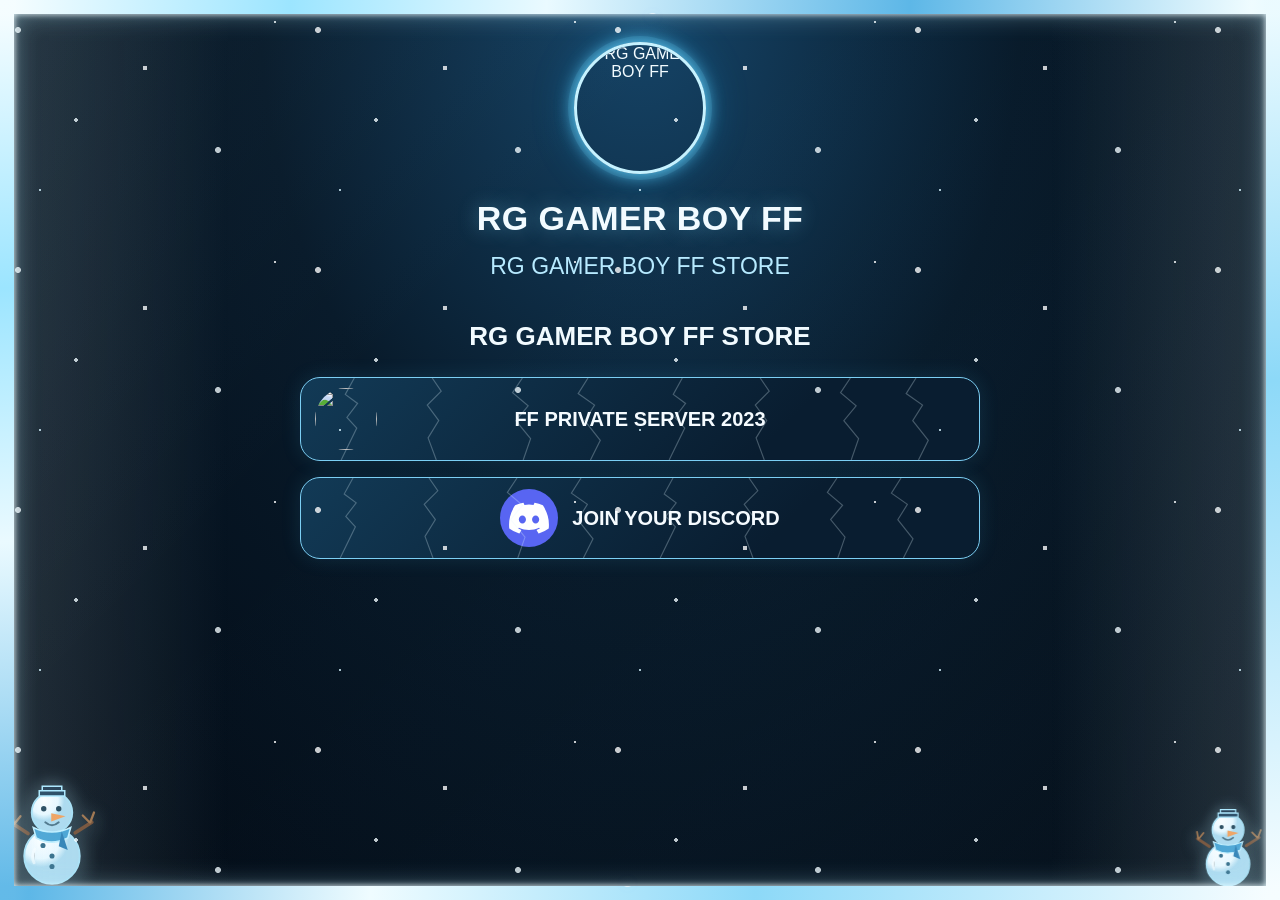
==== main.html @ 092efc94 "Add files via upload" ====
<!DOCTYPE html>
<html lang="en">
<head>
<meta charset="UTF-8">
<meta name="viewport" content="width=device-width, initial-scale=1.0, viewport-fit=cover">
<meta name="theme-color" content="#000000">
<title>RG GAMER BOY FF</title>

<style>
  *{box-sizing:border-box}
  html,body{margin:0;padding:0;min-height:100%;background:#05070d;color:#fff;font-family:Arial,Helvetica,sans-serif}
  body{min-height:100vh;overflow-x:hidden}
  .page{display:none;min-height:100vh;padding:24px 16px 44px;background:radial-gradient(ellipse at top,#0b1b32 0%,#05070d 48%,#020308 100%)}
  .page.active{display:block}
  .wrap{width:100%;max-width:680px;margin:0 auto;text-align:center}
  .profile{width:132px;height:132px;border-radius:50%;object-fit:cover;display:block;margin:18px auto 24px;border:3px solid #35c8ff;box-shadow:0 0 12px #16a9ff,0 0 30px #0874c855}
  h1{margin:0 0 14px;font-size:clamp(26px,5vw,34px);line-height:1.18;font-weight:800;letter-spacing:.4px;text-align:center;overflow-wrap:anywhere;text-shadow:0 0 18px #149dff66}
  .subtitle{margin:0 0 38px;color:#a9cce5;font-size:clamp(18px,4vw,23px);line-height:1.3;text-align:center;overflow-wrap:anywhere}
  h2{margin:0 0 24px;font-size:clamp(21px,4.5vw,26px);line-height:1.25;font-weight:800;text-align:center;overflow-wrap:anywhere}
  .buttons{display:flex;flex-direction:column;gap:16px;width:100%;align-items:stretch}
  .btn{appearance:none;width:100%;min-width:0;min-height:82px;border:1px solid #168dce;border-radius:20px;background:linear-gradient(135deg,#10263e,#0a1425 70%);color:#f5fbff;text-decoration:none;display:grid;grid-template-columns:62px minmax(0,1fr) 62px;align-items:center;column-gap:12px;padding:10px 14px;font-size:clamp(16px,3.2vw,20px);font-weight:750;line-height:1.2;text-align:center;box-shadow:0 8px 22px #007fc52b,inset 0 0 0 1px #ffffff08;transition:transform .15s ease,filter .15s ease,border-color .15s ease;cursor:pointer;-webkit-tap-highlight-color:transparent}
  .btn:hover{border-color:#50d7ff;filter:brightness(1.12)}
  .btn:active{transform:scale(.99);filter:brightness(.94)}
  .btn img{width:62px;height:62px;border-radius:50%;object-fit:cover;display:block;flex:none;margin:0;justify-self:center}
  .btn .label{display:block;min-width:0;width:100%;flex:none;text-align:center;padding:0;margin:0;overflow-wrap:anywhere;word-break:normal;grid-column:2;grid-row:1;justify-self:stretch}
  /* Keep the main button's label centered in the full button, not shifted toward the left icon. */
  #home .buttons > button.btn .label{grid-column:1 / -1;grid-row:1;z-index:1;padding:0 8px}
  #home .buttons > button.btn img{grid-column:1;grid-row:1;z-index:2}
  #home .buttons > button.btn::after{content:"";grid-column:3;grid-row:1;width:62px;height:1px}
  .discord{display:flex;justify-content:center;align-items:center;gap:14px;flex-wrap:wrap;text-align:center}
  .discord .label{width:auto;flex:0 1 auto;padding:0;min-width:0}
  .discord-icon{width:58px;height:58px;flex:0 0 58px;display:block}
  .platform{width:38px;height:38px;display:block;flex:none;margin:0;justify-self:center;grid-column:3;grid-row:1}
  .back{width:100%;border:1px solid #168dce;background:#0b1b2d;color:#fff;border-radius:42px;padding:16px 20px;font-size:20px;font-weight:700;margin:0 0 24px;cursor:pointer;box-shadow:0 0 18px #007fc522;-webkit-tap-highlight-color:transparent}
  .back:active{transform:scale(.99)}
  @media(max-width:420px){
    .page{padding:18px 12px 32px}
    .profile{width:116px;height:116px;margin:14px auto 22px}
    h1{font-size:27px}
    .subtitle{font-size:19px;margin-bottom:32px}
    h2{font-size:21px;margin-bottom:20px}
    .buttons{gap:14px}
    .btn{grid-template-columns:48px minmax(0,1fr) 34px;column-gap:8px;min-height:74px;padding:8px 9px;font-size:16px;border-radius:16px}
    .btn img{width:48px;height:48px}
    #home .buttons > button.btn .label{padding:0 4px}
    #home .buttons > button.btn::after{width:34px}
    .platform{width:32px;height:32px}
    .discord{gap:10px}
    .discord-icon{width:48px;height:48px;flex-basis:48px}
    .back{font-size:18px;padding:14px 16px}
  }
  @media(max-width:340px){
    .btn{grid-template-columns:40px minmax(0,1fr) 28px;column-gap:6px;font-size:14px;padding:7px}
    .btn img{width:40px;height:40px}
    #home .buttons > button.btn::after{width:28px}
    .platform{width:27px;height:27px}
  }

  .captcha-overlay{position:fixed;inset:0;z-index:99999;display:none;align-items:center;justify-content:center;padding:18px;background:rgba(0,0,0,.78)}
  .captcha-overlay.open{display:flex}
  .captcha-box{position:relative;width:min(100%,360px);min-height:90px;padding:48px 16px 20px;background:#fff;border-radius:14px;box-shadow:0 18px 60px #0009;display:flex;align-items:center;justify-content:center}
  .captcha-close{position:absolute;top:8px;right:10px;width:32px;height:32px;border:0;border-radius:8px;background:#f0f0f0;color:#222;font-size:24px;line-height:1;cursor:pointer}
  #hcaptcha-holder{min-height:65px;display:flex;align-items:center;justify-content:center;max-width:100%}
  @media(max-width:360px){.captcha-box{padding-left:8px;padding-right:8px} #hcaptcha-holder{transform:scale(.92);transform-origin:center}}

/* RG Winter update — distinct Main Website look; original links and CAPTCHA behavior retained */
:root{--ice:#9de7ff;--deep:#061a2b}
html,body{background:#06121e!important;color:#f2fbff!important}
.page{background:radial-gradient(ellipse at 50% 0%,#16466a 0%,#081a2a 42%,#020811 100%)!important;position:relative;overflow:hidden}
.page:before{content:"";position:absolute;inset:0;pointer-events:none;background:linear-gradient(135deg,#c9f4ff09,transparent 35%,#72d7ff08);}
.profile{border:3px solid #c6f2ff!important;box-shadow:0 0 0 6px #72d8ff22,0 0 18px #61d4ff,0 0 40px #1689cc77!important;position:relative;z-index:1}
h1{text-shadow:0 0 20px #7bdcff66!important}
.subtitle{color:#b7eaff!important}
.btn,.back{border-color:#7ccff4!important;background:linear-gradient(135deg,#123a56,#091d30 70%)!important;box-shadow:0 0 20px #50caff20!important;position:relative;overflow:hidden}
.btn:before{content:"";position:absolute;inset:0;pointer-events:none;opacity:.42;background-image:url("data:image/svg+xml,%3Csvg xmlns='http://www.w3.org/2000/svg' viewBox='0 0 400 100'%3E%3Cg fill='none' stroke='%23e3f8ff' stroke-opacity='.65' stroke-width='1.4'%3E%3Cpath d='M65 0 54 20 69 31 56 48 68 61 49 100M160 0 171 16 154 33 168 52 155 73 165 100M270 0 258 18 277 34 262 52 280 74 271 100M350 0 338 19 358 33 346 52 365 76 353 100'/%3E%3C/g%3E%3C/svg%3E")}
.btn:after{content:"";position:absolute;left:18%;right:18%;top:47%;height:15px;pointer-events:none;background:linear-gradient(180,#eafaffc9,#c2edff55 45%,transparent);border-radius:50%;filter:blur(2px);opacity:.7}
.back{color:#e9faff!important}
.winter-snow-main{position:fixed;inset:0;z-index:3;pointer-events:none;opacity:.6;background-image:radial-gradient(2px 2px at 20px 40px,#f4fcff 95%,transparent),radial-gradient(2px 2px at 92px 125px,#f4fcff 95%,transparent),radial-gradient(1.5px 1.5px at 155px 65px,#f4fcff 95%,transparent),radial-gradient(2px 2px at 245px 160px,#f4fcff 95%,transparent),radial-gradient(1.5px 1.5px at 290px 20px,#f4fcff 95%,transparent);background-size:330px 240px;animation:mainSnow 16s linear infinite}
@keyframes mainSnow{from{background-position:0 -240px}to{background-position:0 480px}}
.snowman-decor{position:fixed;z-index:2;pointer-events:none;width:90px;height:120px;opacity:.82;filter:drop-shadow(0 4px 8px #00131d99)}
.snowman-decor.left{left:7px;bottom:8px}.snowman-decor.right{right:7px;bottom:8px;transform:scale(.78)}
@media(max-width:420px){.snowman-decor{width:65px;height:90px}.snowman-decor.right{transform:scale(.66)}}
@media(prefers-reduced-motion:reduce){.winter-snow-main{animation:none}}


/* Winter deluxe frame */
.winter-perimeter-main{position:fixed;inset:0;z-index:60;pointer-events:none;border:14px solid transparent;border-image:linear-gradient(135deg,#f5fdff 0%,#9ce5ff 13%,#eafaff 25%,#5db7e7 42%,#effcff 58%,#8dd9f8 76%,#f6fdff 100%) 1;box-shadow:inset 0 0 24px #b7edff66,inset 0 0 6px #fff,0 0 20px #70cfff44;background:linear-gradient(90deg,#b8edff20,transparent 12%,transparent 88%,#b8edff20) border-box;}
.winter-perimeter-main:before,.winter-perimeter-main:after{content:"";position:absolute;left:0;right:0;height:34px;background:radial-gradient(ellipse at 5% 0,#fff 0 8px,transparent 9px),radial-gradient(ellipse at 14% 0,#c8f1ff 0 5px,transparent 6px),radial-gradient(ellipse at 25% 0,#fff 0 10px,transparent 11px),radial-gradient(ellipse at 37% 0,#d8f6ff 0 6px,transparent 7px),radial-gradient(ellipse at 51% 0,#fff 0 9px,transparent 10px),radial-gradient(ellipse at 65% 0,#c8f1ff 0 6px,transparent 7px),radial-gradient(ellipse at 77% 0,#fff 0 9px,transparent 10px),radial-gradient(ellipse at 90% 0,#d8f6ff 0 6px,transparent 7px),radial-gradient(ellipse at 97% 0,#fff 0 8px,transparent 9px);filter:drop-shadow(0 3px 5px #7bd5ff88);}
.winter-perimeter-main:before{top:-1px}.winter-perimeter-main:after{bottom:-1px;transform:rotate(180deg)}
.winter-perimeter-main{background-image:linear-gradient(90deg,#d5f5ff28,transparent 18%,transparent 82%,#d5f5ff28),radial-gradient(circle at 0 0,#fff 0 4px,transparent 5px),radial-gradient(circle at 100% 0,#fff 0 4px,transparent 5px),radial-gradient(circle at 0 100%,#fff 0 4px,transparent 5px),radial-gradient(circle at 100% 100%,#fff 0 4px,transparent 5px);background-size:100% 100%;}
.winter-profile-ice-main{border-color:#f4fdff!important;outline:5px solid #9de5ff99;outline-offset:5px;box-shadow:0 0 0 10px #e9faff25,0 0 22px #8de1ff,0 0 45px #45bfff99!important;animation:profileFrostPulse 3.8s ease-in-out infinite;}
@keyframes profileFrostPulse{0%,100%{filter:brightness(1)}50%{filter:brightness(1.12)}}
.winter-snow-main{opacity:.78!important;background-image:radial-gradient(3px 3px at 18px 30px,#fff 95%,transparent),radial-gradient(2px 2px at 76px 120px,#f3fcff 95%,transparent),radial-gradient(2.5px 2.5px at 145px 68px,#fff 95%,transparent),radial-gradient(3px 3px at 218px 150px,#f3fcff 95%,transparent),radial-gradient(1.5px 1.5px at 275px 22px,#fff 95%,transparent),radial-gradient(1px 1px at 40px 190px,#d8f5ff 95%,transparent)!important;background-size:300px 240px,300px 240px!important;animation:mainSnow 10s linear infinite!important;}
.snowman-decor{transform-origin:50% 100%;animation:snowmanBob 4.2s ease-in-out infinite;filter:drop-shadow(0 6px 9px #00111caa) drop-shadow(0 0 9px #bdefff66)!important;opacity:1!important}
.snowman-decor.right{animation-delay:-1.5s!important}
@keyframes snowmanBob{0%,100%{translate:0 0;rotate:-1deg}50%{translate:0 -5px;rotate:1deg}}
@media(max-width:420px){.winter-perimeter-main{border-width:9px}.snowman-decor{width:72px;height:98px}.winter-perimeter-main:before,.winter-perimeter-main:after{height:26px}}

</style>
</head>

<body>
<div class="winter-perimeter-main" aria-hidden="true"></div>
<div class="winter-snow-main" aria-hidden="true"></div>
<svg class="snowman-decor left" viewBox="0 0 120 160" aria-hidden="true"><defs><radialGradient id="snowBody" cx="30%" cy="20%"><stop stop-color="#fff"/><stop offset=".7" stop-color="#e9f8ff"/><stop offset="1" stop-color="#a9d8ee"/></radialGradient></defs><g stroke-linecap="round"><path d="M28 82 8 69M91 81l22-14" stroke="#70482d" stroke-width="5"/><path d="M9 69l-2-12m3 12 8-10M111 67l5-13m-6 13-9-9" stroke="#9b6c43" stroke-width="3"/><circle cx="60" cy="112" r="37" fill="url(#snowBody)" stroke="#a5dff5" stroke-width="2.5"/><circle cx="60" cy="54" r="27" fill="url(#snowBody)" stroke="#a5dff5" stroke-width="2.5"/><path d="M35 74q25 12 50 0l-4 14q-22 11-42 0z" fill="#3e9ed1" stroke="#bfefff" stroke-width="2"/><path d="M73 79l8 25-12-5z" fill="#2479b0"/><circle cx="49" cy="49" r="3.6" fill="#183b50"/><circle cx="69" cy="49" r="3.6" fill="#183b50"/><path d="M59 55l19 4-19 7z" fill="#f39b53"/><path d="M51 67q9 8 18 0" fill="none" stroke="#426b80" stroke-width="2.5"/><path d="M47 19h26v6H47z" fill="#162f46" stroke="#a9e8ff" stroke-width="2"/><path d="M43 25h34v7H43z" fill="#183b56" stroke="#a9e8ff" stroke-width="2"/><circle cx="48" cy="98" r="3.4" fill="#276280"/><circle cx="60" cy="112" r="3.4" fill="#276280"/><circle cx="60" cy="126" r="3.4" fill="#276280"/><path d="M37 103q-5 9-1 18" stroke="#fff" stroke-width="4" opacity=".55"/></g></svg>
<svg class="snowman-decor right" viewBox="0 0 120 160" aria-hidden="true"><defs><radialGradient id="snowBodyRight" cx="30%" cy="20%"><stop stop-color="#fff"/><stop offset=".7" stop-color="#e9f8ff"/><stop offset="1" stop-color="#a9d8ee"/></radialGradient></defs><g stroke-linecap="round"><path d="M28 82 8 69M91 81l22-14" stroke="#70482d" stroke-width="5"/><path d="M9 69l-2-12m3 12 8-10M111 67l5-13m-6 13-9-9" stroke="#9b6c43" stroke-width="3"/><circle cx="60" cy="112" r="37" fill="url(#snowBody)" stroke="#a5dff5" stroke-width="2.5"/><circle cx="60" cy="54" r="27" fill="url(#snowBody)" stroke="#a5dff5" stroke-width="2.5"/><path d="M35 74q25 12 50 0l-4 14q-22 11-42 0z" fill="#3e9ed1" stroke="#bfefff" stroke-width="2"/><path d="M73 79l8 25-12-5z" fill="#2479b0"/><circle cx="49" cy="49" r="3.6" fill="#183b50"/><circle cx="69" cy="49" r="3.6" fill="#183b50"/><path d="M59 55l19 4-19 7z" fill="#f39b53"/><path d="M51 67q9 8 18 0" fill="none" stroke="#426b80" stroke-width="2.5"/><path d="M47 19h26v6H47z" fill="#162f46" stroke="#a9e8ff" stroke-width="2"/><path d="M43 25h34v7H43z" fill="#183b56" stroke="#a9e8ff" stroke-width="2"/><circle cx="48" cy="98" r="3.4" fill="#276280"/><circle cx="60" cy="112" r="3.4" fill="#276280"/><circle cx="60" cy="126" r="3.4" fill="#276280"/><path d="M37 103q-5 9-1 18" stroke="#fff" stroke-width="4" opacity=".55"/></g></svg>
<!-- =========================
     MAIN PAGE
     ========================= -->
<section id="home" class="page active">
  <div class="wrap">

    <img class="profile" winter-profile-ice-main
      src="https://i.supaimg.com/d9c7f586-ce17-4c79-9667-6ede2824ff5b/fb332346-c385-4925-85ad-9b35cf8a10da.png"
      alt="RG GAMER BOY FF">

    <!-- MAIN PAGE TEXT — kept unchanged -->
    <h1>RG GAMER BOY FF</h1>
    <div class="subtitle">RG GAMER BOY FF STORE</div>

    <h2>RG GAMER BOY FF STORE</h2>

    <div class="buttons">

      <!-- Main button -->
      <button class="btn" onclick="showPage('downloads')">
        <img
          src="https://i.supaimg.com/d9c7f586-ce17-4c79-9667-6ede2824ff5b/08d115cd-495f-4001-abd6-7a7dc6c951d2.png"
          alt="">
        <span class="label">FF PRIVATE SERVER 2023</span>
      </button>

      <!-- Discord only on MAIN page -->
      <a class="btn discord"
         href="https://discord.gg/8WJDCEGZDs"
         target="_blank"
         rel="noopener noreferrer"
         aria-label="Join Your Discord">

        <svg class="discord-icon" viewBox="0 0 64 64" aria-label="Discord">
  <circle cx="32" cy="32" r="32" fill="#5865F2"/>
  <g fill="#fff" transform="translate(10 10) scale(1.8333333)">
    <path d="M20.317 4.37a19.791 19.791 0 0 0-4.885-1.515.074.074 0 0 0-.079.037c-.21.375-.444.864-.608 1.25a18.27 18.27 0 0 0-5.487 0c-.164-.395-.407-.875-.617-1.25a.077.077 0 0 0-.079-.037A19.736 19.736 0 0 0 3.677 4.37a.064.064 0 0 0-.032.027C.533 9.08-.32 13.677.099 18.222a.082.082 0 0 0 .031.056 19.9 19.9 0 0 0 5.993 3.03.078.078 0 0 0 .084-.028c.462-.63.874-1.295 1.226-1.994a.076.076 0 0 0-.041-.105 13.19 13.19 0 0 1-1.872-.892.077.077 0 0 1-.008-.128c.126-.094.252-.192.372-.291a.074.074 0 0 1 .077-.01c3.927 1.794 8.18 1.794 12.061 0a.074.074 0 0 1 .078.01c.12.099.246.197.372.291a.077.077 0 0 1-.006.128c-.598.35-1.22.649-1.873.892a.077.077 0 0 0-.04.106c.36.698.771 1.362 1.225 1.993a.076.076 0 0 0 .084.028 19.839 19.839 0 0 0 6.002-3.03.077.077 0 0 0 .032-.055c.5-5.177-.838-9.74-3.549-13.825a.061.061 0 0 0-.032-.028ZM8.02 15.331c-1.183 0-2.157-1.086-2.157-2.419 0-1.333.955-2.419 2.157-2.419 1.211 0 2.175 1.096 2.157 2.419 0 1.333-.955 2.419-2.157 2.419Zm7.974 0c-1.183 0-2.157-1.086-2.157-2.419 0-1.333.955-2.419 2.157-2.419 1.211 0 2.175 1.096 2.157 2.419 0 1.333-.955 2.419-2.157 2.419Z"/>
  </g>
</svg>

        <span class="label">JOIN YOUR DISCORD</span>
      </a>

    </div>
  </div>
</section>


<!-- =========================
     DOWNLOAD PAGE
     ========================= -->
<section id="downloads" class="page">
  <div class="wrap">

    <button class="back" onclick="showPage('home')">← Back</button>

    <img class="profile" winter-profile-ice-main
      src="https://i.supaimg.com/d9c7f586-ce17-4c79-9667-6ede2824ff5b/fb332346-c385-4925-85ad-9b35cf8a10da.png"
      alt="RG GAMER BOY FF">

    <!-- DOWNLOAD PAGE TEXT — both changed as requested -->
    <h1>RG GAMER BOY FF</h1>
    <div class="subtitle">RG GAMER BOY FF DOWNLOAD STORE</div>

    <h2>RG GAMER BOY FF DOWNLOAD STORE</h2>

    <div class="buttons">

      <!-- Android -->
      <a class="btn"
         href="https://www.mediafire.com/folder/2i041ddnkzm3x/RG_GAMER_BOY_FF_STORE"
         target="_blank"
         rel="noopener noreferrer"
         aria-label="Download FF Private Server 2023 Android">

        <img
          src="https://i.supaimg.com/d9c7f586-ce17-4c79-9667-6ede2824ff5b/08d115cd-495f-4001-abd6-7a7dc6c951d2.png"
          alt="">

        <span class="label">DOWNLOAD FF PRIVATE SERVER 2023 ANDROID</span>

        <!-- Android icon -->
        <svg class="platform" viewBox="0 0 64 64" aria-label="Android">
  <g fill="#3DDC84">
    <!-- larger antennae -->
    <rect x="18.5" y="7" width="3.2" height="15" rx="1.6" transform="rotate(-30 20.1 14.5)"/>
    <rect x="42.3" y="7" width="3.2" height="15" rx="1.6" transform="rotate(30 43.9 14.5)"/>
    <!-- larger head -->
    <path d="M12 27C12 18.8 19.2 12.5 32 12.5S52 18.8 52 27v7H12v-7Z"/>
    <!-- larger body -->
    <path d="M14 34h36v16.5A7.5 7.5 0 0 1 42.5 58h-21A7.5 7.5 0 0 1 14 50.5V34Z"/>
    <!-- larger arms -->
    <rect x="5" y="33" width="8" height="22" rx="4"/>
    <rect x="51" y="33" width="8" height="22" rx="4"/>
    <!-- larger legs -->
    <rect x="19" y="49" width="9" height="14" rx="4"/>
    <rect x="36" y="49" width="9" height="14" rx="4"/>
  </g>
  <g fill="#000">
    <circle cx="24" cy="23.5" r="2.2"/>
    <circle cx="40" cy="23.5" r="2.2"/>
  </g>
</svg>
      </a>


      <!-- iOS -->
      <a class="btn"
         href="https://www.mediafire.com/file/zukjvozda3dlw1t/Barbosa_Server_2023.ipa/file"
         target="_blank"
         rel="noopener noreferrer"
         aria-label="Download FF Private Server 2023 iOS">

        <img
          src="https://i.supaimg.com/d9c7f586-ce17-4c79-9667-6ede2824ff5b/08d115cd-495f-4001-abd6-7a7dc6c951d2.png"
          alt="">

        <span class="label">DOWNLOAD FF PRIVATE SERVER 2023 IOS</span>

        <!-- Apple icon -->
        <svg class="platform" viewBox="0 0 64 64" aria-label="Apple">
          <path fill="#fff" d="M42.7 34.1c0-5.9 4.8-8.7 5-8.8-2.7-4-6.9-4.5-8.4-4.6-3.6-.4-7.1 2.1-8.9 2.1-1.9 0-4.8-2.1-7.9-2-4 .1-7.6 2.3-9.6 5.8-4.1 7.1-1 17.5 2.9 23.2 1.9 2.8 4.2 6 7.2 5.9 2.9-.1 4-1.9 7.5-1.9 3.5 0 4.5 1.9 7.5 1.8 3.1-.1 5-2.8 6.9-5.7 2.2-3.2 3.1-6.3 3.1-6.5-.1 0-5.9-2.3-5.9-9.3ZM36.9 16.9c1.6-1.9 2.7-4.5 2.4-7.1-2.3.1-5 1.5-6.6 3.4-1.4 1.7-2.7 4.3-2.4 6.8 2.5.2 5-1.3 6.6-3.1Z"/>
        </svg>
      </a>

    </div>
  </div>
</section>


<script>
  function showPage(id){
    document.querySelectorAll('.page').forEach(page => {
      page.classList.remove('active');
    });

    const target = document.getElementById(id);
    if(target) target.classList.add('active');

    window.scrollTo(0,0);
    history.replaceState(null, '', id === 'downloads' ? '#downloads' : '#home');
  }

  if(location.hash === '#downloads'){
    showPage('downloads');
  }
</script>


<div id="captcha-overlay" class="captcha-overlay" aria-hidden="true">
  <div class="captcha-box" role="dialog" aria-modal="true" aria-label="Verification">
    <button id="captcha-close" class="captcha-close" type="button" aria-label="Close">×</button>
    <div id="hcaptcha-holder"></div>
  </div>
</div>
<script>
  (function(){
    const SITE_KEY = "75a41e52-548a-44c2-af8c-43ac16a25fa0";
    const overlay = document.getElementById("captcha-overlay");
    const holder = document.getElementById("hcaptcha-holder");
    const closeButton = document.getElementById("captcha-close");
    let pendingUrl = "";
    let widgetId = null;
    let renderRequested = false;

    function closeCaptcha(){
      overlay.classList.remove("open");
      overlay.setAttribute("aria-hidden", "true");
      pendingUrl = "";
      if (window.hcaptcha && widgetId !== null) {
        try { window.hcaptcha.reset(widgetId); } catch(e) {}
      }
    }

    function onVerified(){
      const destination = pendingUrl;
      if (!destination) return;
      // Allow hCaptcha to show its own verified state before navigation.
      window.setTimeout(function(){
        if (pendingUrl !== destination) return;
        window.location.href = destination;
      }, 1500);
    }

    function renderWidget(){
      if (!window.hcaptcha || renderRequested) return;
      renderRequested = true;
      widgetId = window.hcaptcha.render(holder, {
        sitekey: SITE_KEY,
        callback: onVerified,
        "error-callback": function(){},
        "expired-callback": function(){ pendingUrl = ""; }
      });
    }

    window.hcaptchaOnLoad = renderWidget;
    const script = document.createElement("script");
    script.src = "https://js.hcaptcha.com/1/api.js?onload=hcaptchaOnLoad&render=explicit";
    script.async = true;
    script.defer = true;
    document.head.appendChild(script);

    document.addEventListener("click", function(event){
      const link = event.target.closest("a[href]");
      if (!link) return;
      const href = link.getAttribute("href");
      if (!href || href.startsWith("#") || link.hasAttribute("data-no-captcha")) return;
      // Apply the challenge only to the download links and Discord invite.
      const isDownload = link.closest("#downloads") && (
        link.getAttribute("aria-label") === "Download FF Private Server 2023 Android" ||
        link.getAttribute("aria-label") === "Download FF Private Server 2023 iOS"
      );
      const isDiscord = link.getAttribute("aria-label") === "Join Your Discord";
      if (!isDownload && !isDiscord) return;

      event.preventDefault();
      pendingUrl = link.href;
      overlay.classList.add("open");
      overlay.setAttribute("aria-hidden", "false");
      renderWidget();
      if (window.hcaptcha && widgetId !== null) {
        try { window.hcaptcha.reset(widgetId); } catch(e) {}
      }
    });

    closeButton.addEventListener("click", closeCaptcha);
    overlay.addEventListener("click", function(event){
      if (event.target === overlay) closeCaptcha();
    });
    document.addEventListener("keydown", function(event){
      if (event.key === "Escape" && overlay.classList.contains("open")) closeCaptcha();
    });
  })();
</script>


</body>
</html>
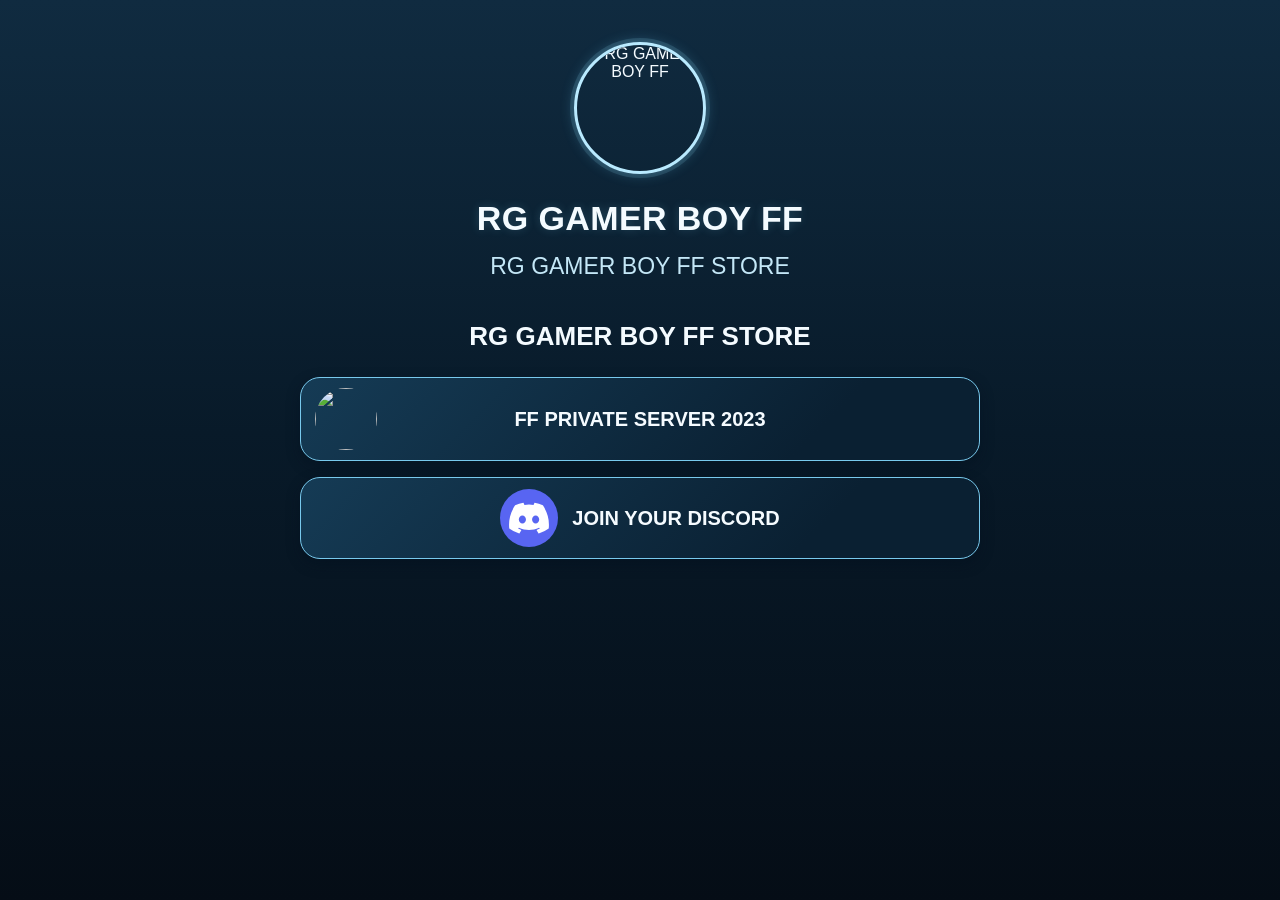
==== commit 85609cc6: "Add files via upload" ====
--- a/main.html
+++ b/main.html
@@ -18,9 +18,9 @@
   .subtitle{margin:0 0 38px;color:#a9cce5;font-size:clamp(18px,4vw,23px);line-height:1.3;text-align:center;overflow-wrap:anywhere}
   h2{margin:0 0 24px;font-size:clamp(21px,4.5vw,26px);line-height:1.25;font-weight:800;text-align:center;overflow-wrap:anywhere}
   .buttons{display:flex;flex-direction:column;gap:16px;width:100%;align-items:stretch}
-  .btn{appearance:none;width:100%;min-width:0;min-height:82px;border:1px solid #168dce;border-radius:20px;background:linear-gradient(135deg,#10263e,#0a1425 70%);color:#f5fbff;text-decoration:none;display:grid;grid-template-columns:62px minmax(0,1fr) 62px;align-items:center;column-gap:12px;padding:10px 14px;font-size:clamp(16px,3.2vw,20px);font-weight:750;line-height:1.2;text-align:center;box-shadow:0 8px 22px #007fc52b,inset 0 0 0 1px #ffffff08;transition:transform .15s ease,filter .15s ease,border-color .15s ease;cursor:pointer;-webkit-tap-highlight-color:transparent}
+  .btn{appearance:none;width:100%;min-width:0;min-height:82px;border:1px solid #168dce;border-radius:20px;background:linear-gradient(135deg,#10263e,#0a1425 70%);color:#f5fbff;text-decoration:none;display:grid;grid-template-columns:62px minmax(0,1fr) 62px;align-items:center;column-gap:12px;padding:10px 14px;font-size:clamp(16px,3.2vw,20px);font-weight:750;line-height:1.2;text-align:center;box-shadow:0 8px 22px #007fc52b,inset 0 0 0 1px #ffffff08;cursor:pointer;-webkit-tap-highlight-color:transparent}
   .btn:hover{border-color:#50d7ff;filter:brightness(1.12)}
-  .btn:active{transform:scale(.99);filter:brightness(.94)}
+  .btn:active{filter:brightness(.96)}
   .btn img{width:62px;height:62px;border-radius:50%;object-fit:cover;display:block;flex:none;margin:0;justify-self:center}
   .btn .label{display:block;min-width:0;width:100%;flex:none;text-align:center;padding:0;margin:0;overflow-wrap:anywhere;word-break:normal;grid-column:2;grid-row:1;justify-self:stretch}
   /* Keep the main button's label centered in the full button, not shifted toward the left icon. */
@@ -32,7 +32,7 @@
   .discord-icon{width:58px;height:58px;flex:0 0 58px;display:block}
   .platform{width:38px;height:38px;display:block;flex:none;margin:0;justify-self:center;grid-column:3;grid-row:1}
   .back{width:100%;border:1px solid #168dce;background:#0b1b2d;color:#fff;border-radius:42px;padding:16px 20px;font-size:20px;font-weight:700;margin:0 0 24px;cursor:pointer;box-shadow:0 0 18px #007fc522;-webkit-tap-highlight-color:transparent}
-  .back:active{transform:scale(.99)}
+  .back:active{filter:brightness(.96)}
   @media(max-width:420px){
     .page{padding:18px 12px 32px}
     .profile{width:116px;height:116px;margin:14px auto 22px}
@@ -63,54 +63,28 @@
   #hcaptcha-holder{min-height:65px;display:flex;align-items:center;justify-content:center;max-width:100%}
   @media(max-width:360px){.captcha-box{padding-left:8px;padding-right:8px} #hcaptcha-holder{transform:scale(.92);transform-origin:center}}
 
-/* RG Winter update — distinct Main Website look; original links and CAPTCHA behavior retained */
-:root{--ice:#9de7ff;--deep:#061a2b}
-html,body{background:#06121e!important;color:#f2fbff!important}
-.page{background:radial-gradient(ellipse at 50% 0%,#16466a 0%,#081a2a 42%,#020811 100%)!important;position:relative;overflow:hidden}
-.page:before{content:"";position:absolute;inset:0;pointer-events:none;background:linear-gradient(135deg,#c9f4ff09,transparent 35%,#72d7ff08);}
-.profile{border:3px solid #c6f2ff!important;box-shadow:0 0 0 6px #72d8ff22,0 0 18px #61d4ff,0 0 40px #1689cc77!important;position:relative;z-index:1}
-h1{text-shadow:0 0 20px #7bdcff66!important}
-.subtitle{color:#b7eaff!important}
-.btn,.back{border-color:#7ccff4!important;background:linear-gradient(135deg,#123a56,#091d30 70%)!important;box-shadow:0 0 20px #50caff20!important;position:relative;overflow:hidden}
-.btn:before{content:"";position:absolute;inset:0;pointer-events:none;opacity:.42;background-image:url("data:image/svg+xml,%3Csvg xmlns='http://www.w3.org/2000/svg' viewBox='0 0 400 100'%3E%3Cg fill='none' stroke='%23e3f8ff' stroke-opacity='.65' stroke-width='1.4'%3E%3Cpath d='M65 0 54 20 69 31 56 48 68 61 49 100M160 0 171 16 154 33 168 52 155 73 165 100M270 0 258 18 277 34 262 52 280 74 271 100M350 0 338 19 358 33 346 52 365 76 353 100'/%3E%3C/g%3E%3C/svg%3E")}
-.btn:after{content:"";position:absolute;left:18%;right:18%;top:47%;height:15px;pointer-events:none;background:linear-gradient(180,#eafaffc9,#c2edff55 45%,transparent);border-radius:50%;filter:blur(2px);opacity:.7}
-.back{color:#e9faff!important}
-.winter-snow-main{position:fixed;inset:0;z-index:3;pointer-events:none;opacity:.6;background-image:radial-gradient(2px 2px at 20px 40px,#f4fcff 95%,transparent),radial-gradient(2px 2px at 92px 125px,#f4fcff 95%,transparent),radial-gradient(1.5px 1.5px at 155px 65px,#f4fcff 95%,transparent),radial-gradient(2px 2px at 245px 160px,#f4fcff 95%,transparent),radial-gradient(1.5px 1.5px at 290px 20px,#f4fcff 95%,transparent);background-size:330px 240px;animation:mainSnow 16s linear infinite}
-@keyframes mainSnow{from{background-position:0 -240px}to{background-position:0 480px}}
-.snowman-decor{position:fixed;z-index:2;pointer-events:none;width:90px;height:120px;opacity:.82;filter:drop-shadow(0 4px 8px #00131d99)}
-.snowman-decor.left{left:7px;bottom:8px}.snowman-decor.right{right:7px;bottom:8px;transform:scale(.78)}
-@media(max-width:420px){.snowman-decor{width:65px;height:90px}.snowman-decor.right{transform:scale(.66)}}
-@media(prefers-reduced-motion:reduce){.winter-snow-main{animation:none}}
-
-
-/* Winter deluxe frame */
-.winter-perimeter-main{position:fixed;inset:0;z-index:60;pointer-events:none;border:14px solid transparent;border-image:linear-gradient(135deg,#f5fdff 0%,#9ce5ff 13%,#eafaff 25%,#5db7e7 42%,#effcff 58%,#8dd9f8 76%,#f6fdff 100%) 1;box-shadow:inset 0 0 24px #b7edff66,inset 0 0 6px #fff,0 0 20px #70cfff44;background:linear-gradient(90deg,#b8edff20,transparent 12%,transparent 88%,#b8edff20) border-box;}
-.winter-perimeter-main:before,.winter-perimeter-main:after{content:"";position:absolute;left:0;right:0;height:34px;background:radial-gradient(ellipse at 5% 0,#fff 0 8px,transparent 9px),radial-gradient(ellipse at 14% 0,#c8f1ff 0 5px,transparent 6px),radial-gradient(ellipse at 25% 0,#fff 0 10px,transparent 11px),radial-gradient(ellipse at 37% 0,#d8f6ff 0 6px,transparent 7px),radial-gradient(ellipse at 51% 0,#fff 0 9px,transparent 10px),radial-gradient(ellipse at 65% 0,#c8f1ff 0 6px,transparent 7px),radial-gradient(ellipse at 77% 0,#fff 0 9px,transparent 10px),radial-gradient(ellipse at 90% 0,#d8f6ff 0 6px,transparent 7px),radial-gradient(ellipse at 97% 0,#fff 0 8px,transparent 9px);filter:drop-shadow(0 3px 5px #7bd5ff88);}
-.winter-perimeter-main:before{top:-1px}.winter-perimeter-main:after{bottom:-1px;transform:rotate(180deg)}
-.winter-perimeter-main{background-image:linear-gradient(90deg,#d5f5ff28,transparent 18%,transparent 82%,#d5f5ff28),radial-gradient(circle at 0 0,#fff 0 4px,transparent 5px),radial-gradient(circle at 100% 0,#fff 0 4px,transparent 5px),radial-gradient(circle at 0 100%,#fff 0 4px,transparent 5px),radial-gradient(circle at 100% 100%,#fff 0 4px,transparent 5px);background-size:100% 100%;}
-.winter-profile-ice-main{border-color:#f4fdff!important;outline:5px solid #9de5ff99;outline-offset:5px;box-shadow:0 0 0 10px #e9faff25,0 0 22px #8de1ff,0 0 45px #45bfff99!important;animation:profileFrostPulse 3.8s ease-in-out infinite;}
-@keyframes profileFrostPulse{0%,100%{filter:brightness(1)}50%{filter:brightness(1.12)}}
-.winter-snow-main{opacity:.78!important;background-image:radial-gradient(3px 3px at 18px 30px,#fff 95%,transparent),radial-gradient(2px 2px at 76px 120px,#f3fcff 95%,transparent),radial-gradient(2.5px 2.5px at 145px 68px,#fff 95%,transparent),radial-gradient(3px 3px at 218px 150px,#f3fcff 95%,transparent),radial-gradient(1.5px 1.5px at 275px 22px,#fff 95%,transparent),radial-gradient(1px 1px at 40px 190px,#d8f5ff 95%,transparent)!important;background-size:300px 240px,300px 240px!important;animation:mainSnow 10s linear infinite!important;}
-.snowman-decor{transform-origin:50% 100%;animation:snowmanBob 4.2s ease-in-out infinite;filter:drop-shadow(0 6px 9px #00111caa) drop-shadow(0 0 9px #bdefff66)!important;opacity:1!important}
-.snowman-decor.right{animation-delay:-1.5s!important}
-@keyframes snowmanBob{0%,100%{translate:0 0;rotate:-1deg}50%{translate:0 -5px;rotate:1deg}}
-@media(max-width:420px){.winter-perimeter-main{border-width:9px}.snowman-decor{width:72px;height:98px}.winter-perimeter-main:before,.winter-perimeter-main:after{height:26px}}
-
+/* Lightweight static winter theme: no moving layers or animation */
+:root{--winter-ice:#b9eaff;--winter-deep:#071522}
+html,body{background:#071522!important;color:#f4fbff!important}
+.page{background:linear-gradient(180deg,#102b40 0%,#081a29 48%,#050d16 100%)!important}
+.profile{border:3px solid var(--winter-ice)!important;box-shadow:0 0 0 4px #9de7ff22,0 0 14px #5ab9e855!important}
+h1{text-shadow:0 0 10px #7bdcff33!important}
+.subtitle{color:#c4e7f7!important}
+.btn,.back{border-color:#78c9ed!important;background:linear-gradient(135deg,#153b55,#0a2032 75%)!important;box-shadow:0 5px 14px #00101d66!important}
+.btn:before,.btn:after{content:none!important}
+.back{color:#f0faff!important}
+@media(prefers-reduced-motion:reduce){*,*::before,*::after{scroll-behavior:auto!important}}
 </style>
 </head>
 
 <body>
-<div class="winter-perimeter-main" aria-hidden="true"></div>
-<div class="winter-snow-main" aria-hidden="true"></div>
-<svg class="snowman-decor left" viewBox="0 0 120 160" aria-hidden="true"><defs><radialGradient id="snowBody" cx="30%" cy="20%"><stop stop-color="#fff"/><stop offset=".7" stop-color="#e9f8ff"/><stop offset="1" stop-color="#a9d8ee"/></radialGradient></defs><g stroke-linecap="round"><path d="M28 82 8 69M91 81l22-14" stroke="#70482d" stroke-width="5"/><path d="M9 69l-2-12m3 12 8-10M111 67l5-13m-6 13-9-9" stroke="#9b6c43" stroke-width="3"/><circle cx="60" cy="112" r="37" fill="url(#snowBody)" stroke="#a5dff5" stroke-width="2.5"/><circle cx="60" cy="54" r="27" fill="url(#snowBody)" stroke="#a5dff5" stroke-width="2.5"/><path d="M35 74q25 12 50 0l-4 14q-22 11-42 0z" fill="#3e9ed1" stroke="#bfefff" stroke-width="2"/><path d="M73 79l8 25-12-5z" fill="#2479b0"/><circle cx="49" cy="49" r="3.6" fill="#183b50"/><circle cx="69" cy="49" r="3.6" fill="#183b50"/><path d="M59 55l19 4-19 7z" fill="#f39b53"/><path d="M51 67q9 8 18 0" fill="none" stroke="#426b80" stroke-width="2.5"/><path d="M47 19h26v6H47z" fill="#162f46" stroke="#a9e8ff" stroke-width="2"/><path d="M43 25h34v7H43z" fill="#183b56" stroke="#a9e8ff" stroke-width="2"/><circle cx="48" cy="98" r="3.4" fill="#276280"/><circle cx="60" cy="112" r="3.4" fill="#276280"/><circle cx="60" cy="126" r="3.4" fill="#276280"/><path d="M37 103q-5 9-1 18" stroke="#fff" stroke-width="4" opacity=".55"/></g></svg>
-<svg class="snowman-decor right" viewBox="0 0 120 160" aria-hidden="true"><defs><radialGradient id="snowBodyRight" cx="30%" cy="20%"><stop stop-color="#fff"/><stop offset=".7" stop-color="#e9f8ff"/><stop offset="1" stop-color="#a9d8ee"/></radialGradient></defs><g stroke-linecap="round"><path d="M28 82 8 69M91 81l22-14" stroke="#70482d" stroke-width="5"/><path d="M9 69l-2-12m3 12 8-10M111 67l5-13m-6 13-9-9" stroke="#9b6c43" stroke-width="3"/><circle cx="60" cy="112" r="37" fill="url(#snowBody)" stroke="#a5dff5" stroke-width="2.5"/><circle cx="60" cy="54" r="27" fill="url(#snowBody)" stroke="#a5dff5" stroke-width="2.5"/><path d="M35 74q25 12 50 0l-4 14q-22 11-42 0z" fill="#3e9ed1" stroke="#bfefff" stroke-width="2"/><path d="M73 79l8 25-12-5z" fill="#2479b0"/><circle cx="49" cy="49" r="3.6" fill="#183b50"/><circle cx="69" cy="49" r="3.6" fill="#183b50"/><path d="M59 55l19 4-19 7z" fill="#f39b53"/><path d="M51 67q9 8 18 0" fill="none" stroke="#426b80" stroke-width="2.5"/><path d="M47 19h26v6H47z" fill="#162f46" stroke="#a9e8ff" stroke-width="2"/><path d="M43 25h34v7H43z" fill="#183b56" stroke="#a9e8ff" stroke-width="2"/><circle cx="48" cy="98" r="3.4" fill="#276280"/><circle cx="60" cy="112" r="3.4" fill="#276280"/><circle cx="60" cy="126" r="3.4" fill="#276280"/><path d="M37 103q-5 9-1 18" stroke="#fff" stroke-width="4" opacity=".55"/></g></svg>
 <!-- =========================
      MAIN PAGE
      ========================= -->
 <section id="home" class="page active">
   <div class="wrap">
 
-    <img class="profile" winter-profile-ice-main
+    <img class="profile"
       src="https://i.supaimg.com/d9c7f586-ce17-4c79-9667-6ede2824ff5b/fb332346-c385-4925-85ad-9b35cf8a10da.png"
       alt="RG GAMER BOY FF">
 
@@ -160,7 +134,7 @@
 
     <button class="back" onclick="showPage('home')">← Back</button>
 
-    <img class="profile" winter-profile-ice-main
+    <img class="profile"
       src="https://i.supaimg.com/d9c7f586-ce17-4c79-9667-6ede2824ff5b/fb332346-c385-4925-85ad-9b35cf8a10da.png"
       alt="RG GAMER BOY FF">
 
